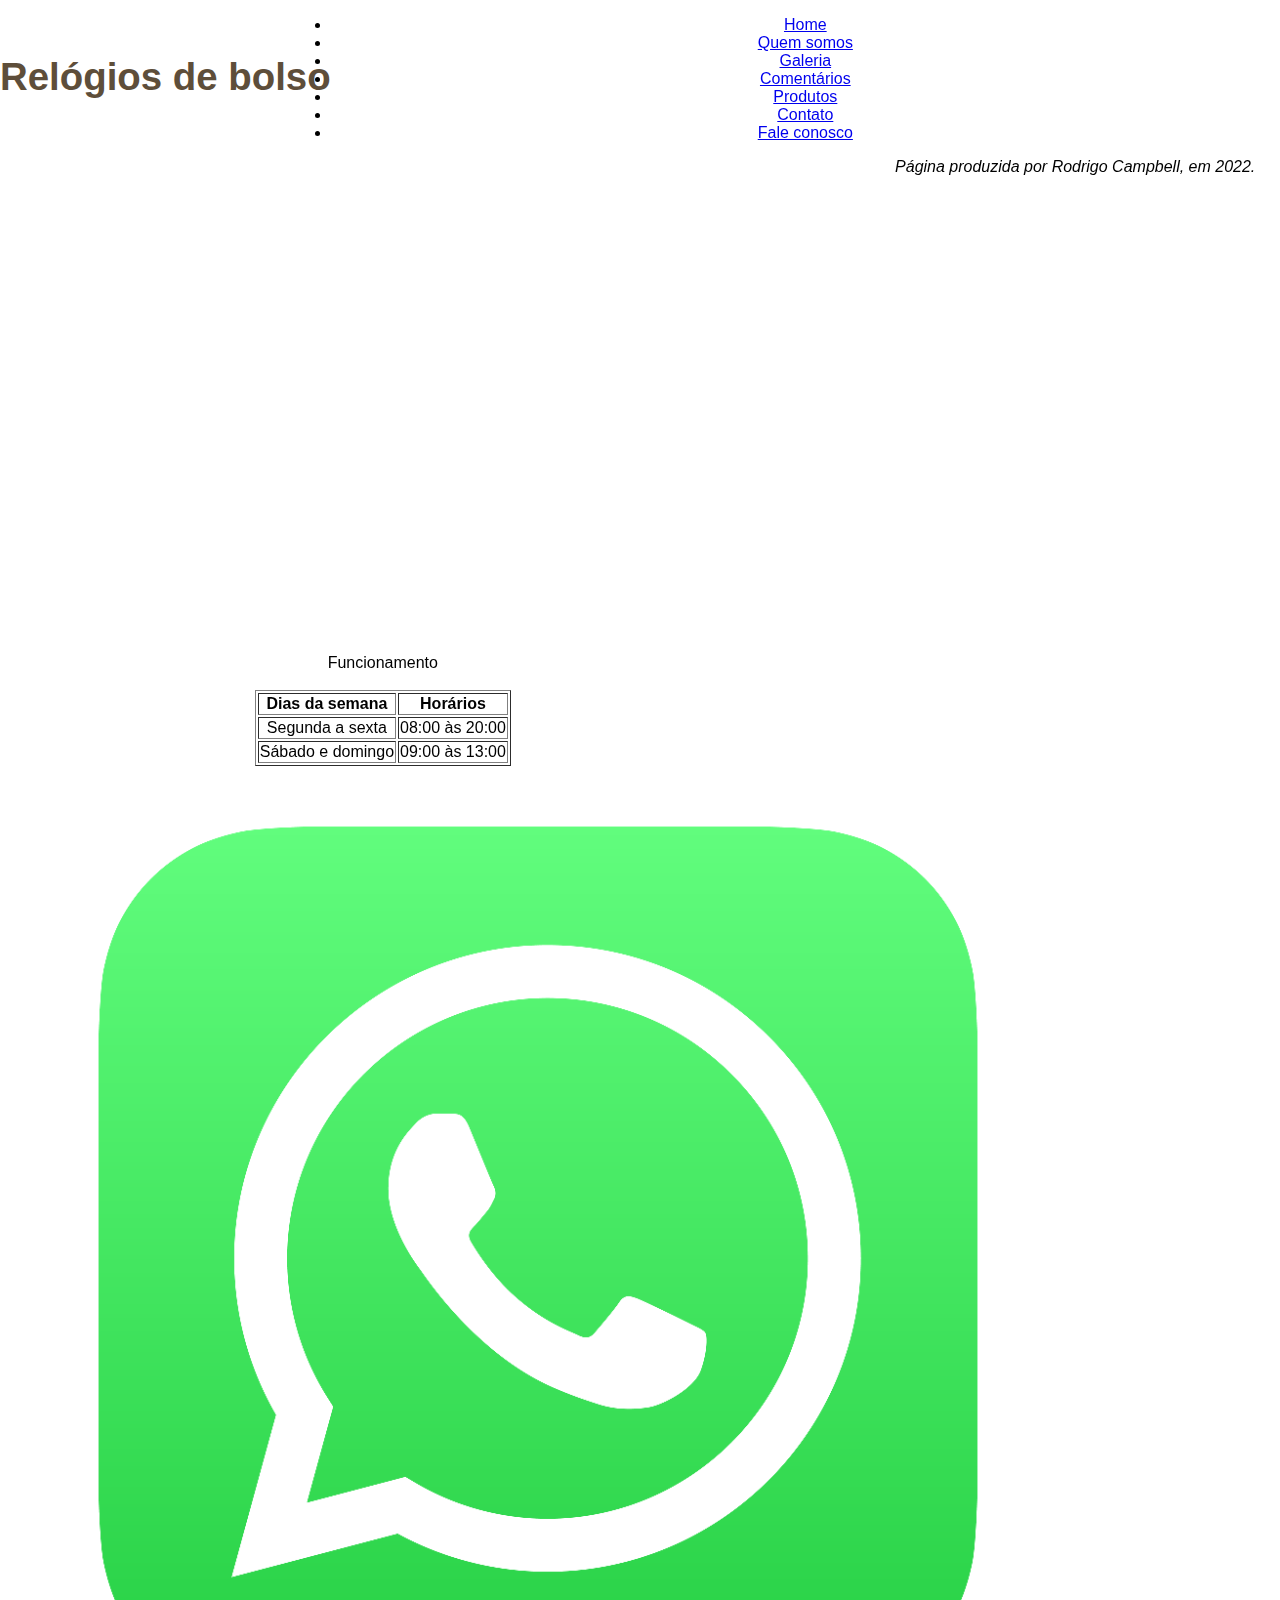
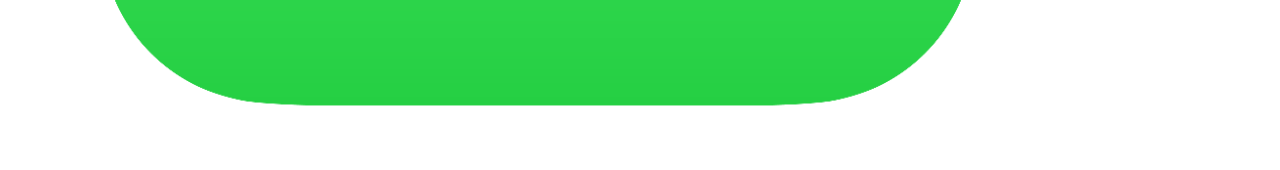
==== contato.html @ ca4ad322 "novosite" ====
<!DOCTYPE html>
<html lang="pt-BR">
<head>

<link rel="stylesheet" href="css/style.css">

    <meta charset="UTF-8">
    <meta http-equiv="X-UA-Compatible" content="IE=edge">
    <meta name="viewport" content="width=device-width, initial-scale=1.0">
    <title>Loja de relógios</title>
</head>

<!---Haver apenas 4 seções por página.-->

<body>
<div class="sitev">

    <div class="header">
       <div class="logoz">
        <h1>Relógios de bolso</h1>
    </div>
         </div>

</div>

<div class="menu"> <!--Construção da parte principal: o menu de opções que direciona para outras páginas.-->
<ul>
    <li><a href="index.html">Home</a></li>
    <li><a href="quemsomos.html">Quem somos</a></li>      <!---o que está entre as aspas do href é para direcionar as opções para outras páginas. Esses são os links.-->
    <li><a href="galeria.html">Galeria</a></li>
    <li><a href="comentarios.html">Comentários</a></li>
    <li><a href="produtos.html">Produtos</a></li>
    <li><a href="contato.html">Contato</a></li>
    <li><a href="faleconosco.html">Fale conosco</a> </li>
</ul>

</div>

<div class="contents">

<iframe  class="mapa" src="https://www.google.com/maps/embed?pb=!1m18!1m12!1m3!1d3675.356219020248!2d-43.56103518503453!3d-22.900228385015
083!2m3!1f0!2f0!3f0!3m2!1i1024!2i768!4f13.1!3m3!1m2!1s0x9be15839e68c4f%3A0x588a284ae162bc38!2sSenac%20Campo%20Grande!5e0!3m2!
1spt-BR!2sbr!4v1653946006022!5m2!1spt-BR!2sbr" width="200" height="450" style="border:0;" allowfullscreen="" loading="lazy" referrerpolic>
</iframe>
<br>
<div class="tabela">
<!--Tag para criar uma tabela-->
<table border="1">  <!---"border" cria bordas à tabela configurada nas tags abaixo.-->

<caption>Funcionamento
    <br>
    <br>
</caption>

<div class="tabela">
<tr>
    <th>Dias da semana</th>
    <th>Horários</th>
</tr>

<tr>
<td>Segunda a sexta</td>
<td>08:00 às 20:00</td>
</tr>

<tr>
<td>Sábado e domingo</td>
<td>09:00 às 13:00</td>

</tr>
</div>
</table>

<a target="_blank" href="https://web.whatsapp.com/5521995321307">
</div>

<img class="zipzop" src="img/wapp.png">


</div>
</a>

<div class="footerx"> <!---É o rodapé--->

    <address>Página produzida por Rodrigo Campbell, em 2022.</address>
    
    </div>
    
    </div>
    <!---"Widget" elementos externos que podemos incorporar ao site-->
    </body>
    </html>
---- css/style.css ----
body{
  margin: 0;
  padding: 0;
  text-align: center;
  color: black;
  font-family: 'Dosis', sans-serif;  
  background-image:  url("/img/pexels-pixabay-209443.jpg");
  background-size: 120%;
  background-repeat: no-repeat;
  

}

.header{
  float: left;
  padding-top:1%;
  color: #5E4E3A;
  font-size: 120%;
  font-family: 'Philosopher', sans-serif;;
}

.container{
  margin: 2% auto;
  width: 60%;
  text-align: left;
  background: #ffffff;
  border: 4px solid #5E421D;
  border-radius: 1%;
}

.mainav{
  background-color: #5E421D;
  padding:0 1%;
  margin-bottom: 2%;
  margin-top: 8%;
}

.mainav li{
  display: inline;
  padding: 0 1%;
  margin-left: 5%;
  
}

.mainav li a{
  text-decoration: none;
  color:white;
  font-size: 25px;
  font-family: 'Fira Sans', sans-serif;
  
}

.mainav li a:hover{
  text-decoration: none;
  color:#E39F46;
  font-size: 25px;
  transition: 0.3s all;
}

.contents{
  float: left;
  width:65%;
  margin: 0 0 0 3%;
}

.contents p{
  font-size: 16px;
  text-align: justify;
  font-size: larger;
}

.contents h2{
  font-size: 30px;
}

.footer{
  clear: both;
  background-color: #5E421D;
  color:white;
  text-align: right;
  font-size: 14px;
  padding: 1%;
  
}

.logo{
  width: 10%;
  height: 10%;
  float: left;
  margin-top: 3%;
}

.menul{
  float: right;
  margin-right: 4%;
  margin-top: 4%;
  
}

.carrossel {
  display: inline-block;
  margin-top: 4%;
  padding: 2%;
  border-radius: 1em;
  background-color: #E39F46;
}

 img.imgcarossel {
  width: 150px;
  height: 150px;
  border-radius: 1em;
}

.mapa{
     margin-top: 3%;
     margin-left: 15%;
}

.contents table{
margin-top: 2%;
  margin-left: 26%;
  text-align: center;

}

.zap{
    margin-top: 1%;
    margin-left: 40%;
    width: 100px;
    height: 100px;
}

    img.imagem{
    border-radius: 1em;
    width: 210px;
    height: 210px;
    border: 4px solid #E39F46 ;
    
}

 img.imagem:hover{
  width: 215px;
  height: 215px;
  transition: 0.3s all;
 }

figure.tamgaleria{
  display: inline-block;
  margin-left: 8%;
  padding: 1%;
  background: #ffffff;
  text-align: center;
}

.grupo{
    font-size: 18px;
    margin-top: 2%;
    margin-left: 5%;
    padding: 2%;
  
}
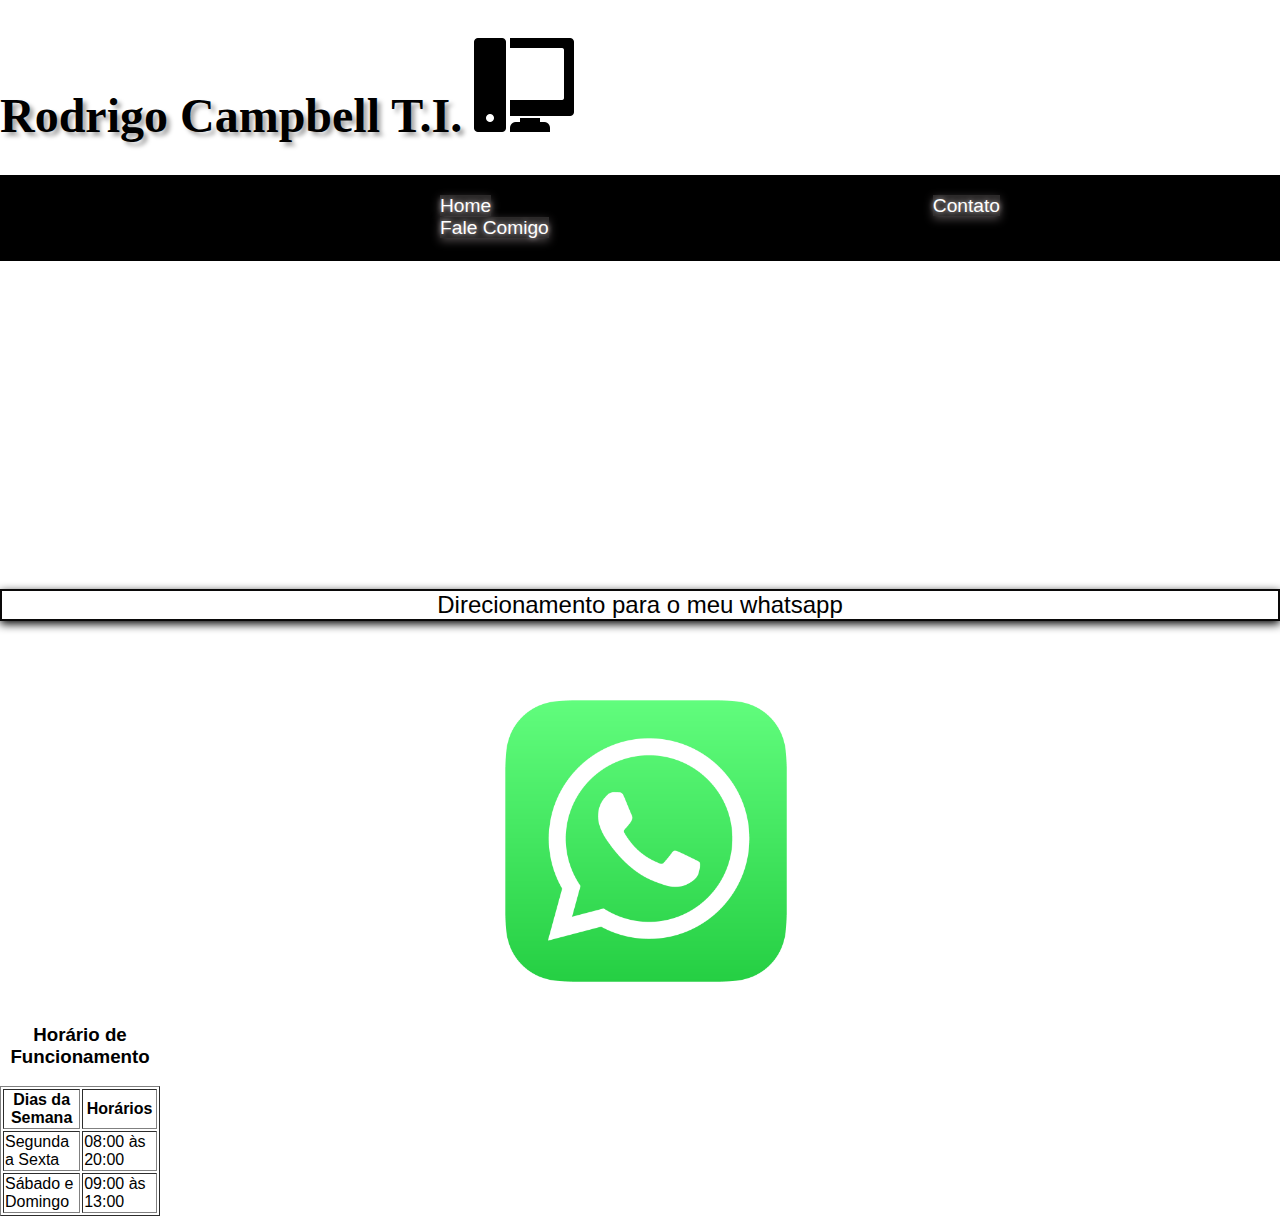
==== commit 8781ab3c: "19072022" ====
--- a/contato.html
+++ b/contato.html
@@ -1,92 +1,62 @@
 <!DOCTYPE html>
-<html lang="pt-BR">
+<html lang="pt-br">
 <head>
-
-<link rel="stylesheet" href="css/style.css">
-
+    <link rel="stylesheet" href="assets/style.css">
     <meta charset="UTF-8">
     <meta http-equiv="X-UA-Compatible" content="IE=edge">
     <meta name="viewport" content="width=device-width, initial-scale=1.0">
-    <title>Loja de relógios</title>
+    <title>Rodrigo Campbell T.I. .:.</title>
 </head>
+<body>
+    
+    <div class="container">
 
-<!---Haver apenas 4 seções por página.-->
-
-<body>
-<div class="sitev">
-
-    <div class="header">
-       <div class="logoz">
-        <h1>Relógios de bolso</h1>
-    </div>
-         </div>
-
-</div>
-
-<div class="menu"> <!--Construção da parte principal: o menu de opções que direciona para outras páginas.-->
-<ul>
-    <li><a href="index.html">Home</a></li>
-    <li><a href="quemsomos.html">Quem somos</a></li>      <!---o que está entre as aspas do href é para direcionar as opções para outras páginas. Esses são os links.-->
-    <li><a href="galeria.html">Galeria</a></li>
-    <li><a href="comentarios.html">Comentários</a></li>
-    <li><a href="produtos.html">Produtos</a></li>
-    <li><a href="contato.html">Contato</a></li>
-    <li><a href="faleconosco.html">Fale conosco</a> </li>
-</ul>
-
-</div>
-
-<div class="contents">
-
-<iframe  class="mapa" src="https://www.google.com/maps/embed?pb=!1m18!1m12!1m3!1d3675.356219020248!2d-43.56103518503453!3d-22.900228385015
-083!2m3!1f0!2f0!3f0!3m2!1i1024!2i768!4f13.1!3m3!1m2!1s0x9be15839e68c4f%3A0x588a284ae162bc38!2sSenac%20Campo%20Grande!5e0!3m2!
-1spt-BR!2sbr!4v1653946006022!5m2!1spt-BR!2sbr" width="200" height="450" style="border:0;" allowfullscreen="" loading="lazy" referrerpolic>
-</iframe>
-<br>
-<div class="tabela">
-<!--Tag para criar uma tabela-->
-<table border="1">  <!---"border" cria bordas à tabela configurada nas tags abaixo.-->
-
-<caption>Funcionamento
-    <br>
-    <br>
-</caption>
-
-<div class="tabela">
-<tr>
-    <th>Dias da semana</th>
-    <th>Horários</th>
-</tr>
-
-<tr>
-<td>Segunda a sexta</td>
-<td>08:00 às 20:00</td>
-</tr>
-
-<tr>
-<td>Sábado e domingo</td>
-<td>09:00 às 13:00</td>
-
-</tr>
-</div>
-</table>
-
-<a target="_blank" href="https://web.whatsapp.com/5521995321307">
-</div>
-
-<img class="zipzop" src="img/wapp.png">
-
-
-</div>
-</a>
-
-<div class="footerx"> <!---É o rodapé--->
-
-    <address>Página produzida por Rodrigo Campbell, em 2022.</address>
-    
-    </div>
-    
-    </div>
-    <!---"Widget" elementos externos que podemos incorporar ao site-->
-    </body>
-    </html>+        <header>
+            <a href="index.html">
+            <h1>Rodrigo Campbell T.I. <img src="assets/img/pclogo.png" alt="Desenho de um computador"></h1>
+            </a>
+        </header>
+        </div>
+        <nav>
+            <ul>
+                <a href="index.html">Home</a>
+                <a href="contato.html">Contato</a>
+                <a href="falecomigo.html">Fale Comigo</a>
+            </ul>
+        </nav>
+        <div class="contato">
+            <iframe
+              class="mapa"
+              src="https://www.google.com/maps/embed?pb=!1m18!1m12!1m3!1d3675.356219020248!2d-43.56103518503453!3d-22.900228385015083!2m3!1f0!2f0!3f0!3m2!1i1024!2i768!4f13.1!3m3!1m2!1s0x9be15839e68c4f%3A0x588a284ae162bc38!2sSenac%20Campo%20Grande!5e0!3m2!1spt-BR!2sbr!4v1654534697580!5m2!1spt-BR!2sbr" width="400" height="300" style="border:0;" allowfullscreen="" loading="lazy" referrerpolicy="no-referrer-when-downgrade"></iframe>
+              <p> Direcionamento para o meu whatsapp</p> 
+            <br /><br />
+            <a target="_blank" href="https://wa.me/5521995321307">
+              <img class="zap" src="assets/img/zapzap.png" />
+            </a>
+          </div>
+          <div class="tableone">
+          <table border="1">
+            <caption>
+                <h3>
+              Horário de Funcionamento
+            </h3>
+            </caption>
+            <tr>
+              <th>Dias da Semana</th>
+              <th>Horários</th>
+            </tr>
+            <tr>
+              <td>Segunda a Sexta</td>
+              <td>08:00 às 20:00</td>
+            </tr>
+            <tr>
+              <td>Sábado e Domingo</td>
+              <td>09:00 às 13:00</td>
+            </tr>
+          </table>   
+        </div>
+      
+        </div>
+      </div>
+      </body>
+      </html>   
--- a/assets/style.css
+++ b/assets/style.css
@@ -0,0 +1,178 @@
+body{
+    background-color: white;
+    position: relative;
+    padding: 0;
+    margin: 0;
+    width: 100%;
+    height: 100%;
+    font-family: 'Segoe UI', Tahoma, Geneva, Verdana, sans-serif;
+    font-size: 16px;
+    background-attachment: fixed;
+    background-position: center;
+    background-repeat: no-repeat;
+    background-size: cover;
+}
+
+header a{
+text-decoration: none;
+
+}
+header h1{
+    color: black;
+    font-family: 'Tangerine', serif;
+    font-size: 48px;
+    text-shadow: 4px 4px 4px #aaa;
+}
+
+nav{
+background-color: black;
+padding-bottom: 0.5%;
+
+}
+nav a{
+    margin-right: 3%;
+    flex-wrap: nowrap;
+    text-decoration: none;
+    color: white;
+    margin-left: 25rem;
+    font-size: larger;
+    background: rgb(43, 41, 41)	;
+    color:#fff;
+    -moz-box-shadow:0 3px 10px 0 rgb(22, 21, 21);
+    -webkit-box-shadow:0 3px 10px 0 rgb(76, 71, 72);
+    text-shadow:0px 0px 5px rgb(207, 197, 200);
+}
+
+nav ul{
+padding-top: 1.5%;
+
+}
+
+article{
+    margin: 3px auto;
+    width: 70%;
+    height: 700px;
+    background: white;
+    border: 2px solid rgb(179, 165, 165);
+    -moz-box-shadow:0 3px 10px 0 grey;
+    -webkit-box-shadow:0 3px 10px 0 black;
+
+}
+
+article img{
+width: 10%;
+height: 100x;
+margin-top: 2%;
+margin-left: 5%;
+
+}
+article h1{
+    text-align: center;
+    -moz-box-shadow:0 3px 10px 0 rgb(22, 21, 21);
+    text-shadow:0px 0px 5px rgb(207, 197, 200);
+}
+
+article p{
+    font-size: larger;
+    font-family: 'Times New Roman', Times, serif;
+    text-align: center;
+    margin-left: 6%;
+}
+
+.contato{
+    background-color: white;
+   
+   }
+
+   .contato table {
+     background-color: white;
+     border: 2px solid black;
+     -moz-box-shadow:0 3px 10px 0 grey;
+     -webkit-box-shadow:0 3px 10px 0 black;
+   }
+   
+   .contato p{
+     color: black;
+     background-color: white;
+     margin-left: 0%;
+     font-size: 150%;
+     text-align: center ;
+     border: 2px solid rgb(10, 9, 9);
+     -moz-box-shadow:0 3px 10px 0 grey;
+     -webkit-box-shadow:0 3px 10px 0 black;
+   }
+
+   .tableone{
+     color: black;
+     background-color: white;
+     width: 12.5%;
+
+   }
+   .zap{
+     width: 25%;
+     margin-left: 38%;
+ }
+
+ .contents li {
+    font-size: 90%;
+    text-align: justify;
+  }
+
+  .grupo {
+    font-family: 'Times New Roman', Times, serif;
+    font-size: 20px;
+    width: 40%;
+    margin-top: 70px;
+    margin-left: 29%;
+    padding: 10px;
+    background-color: white;
+    border: 2px solid black;
+    -moz-box-shadow:0 3px 10px 0 grey;
+    -webkit-box-shadow:0 3px 10px 0 black;
+  }
+  
+  .maior {
+    font-size: 14px;
+    width: 280px;
+    resize: none;
+  }
+  
+  .grupo input,
+  select,
+  textarea {
+    background-color: #dddddd;
+    width: 80%;
+
+  }
+
+  .grupo textarea{
+    width: 60%;
+
+  }
+
+  .grupo h4{
+    color: black;
+    font-size: 130%;
+  }
+
+  .grupo label{
+    color: black;
+    font-size: 120%;
+  }
+
+  .bottom  {
+    width: 40%;
+
+  }
+  
+  .grupo input:hover,
+  input:focus,
+  select:hover,
+  select:focus,
+  textarea:hover,
+  textarea:focus {
+    border-color: black;
+    background-color: white;
+    color: black;
+    font-weight: bold;
+  }
